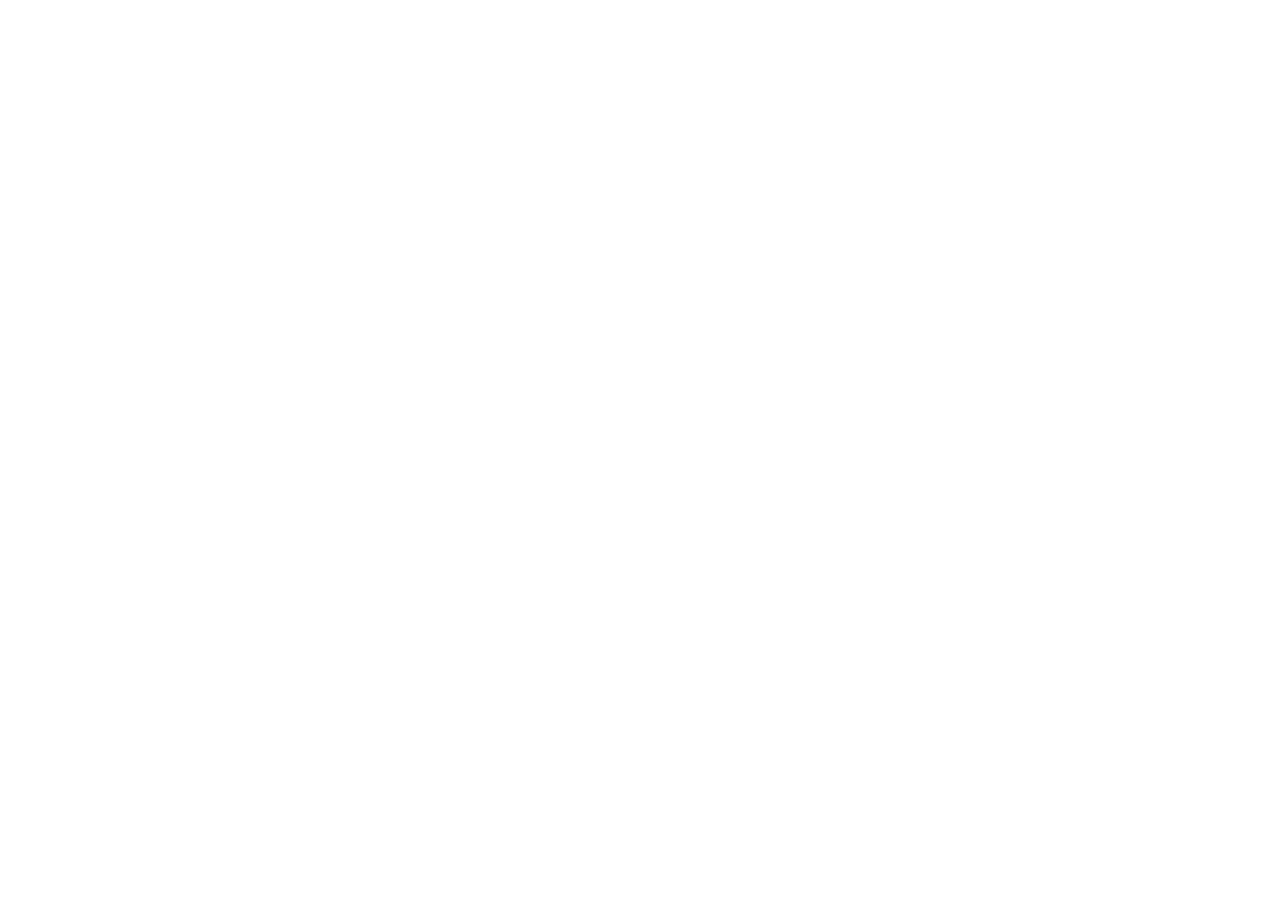
==== index2.html @ b13932d4 "first js commit" ====
<!DOCTYPE html>
<html lang="en">
<head>
    <meta charset="UTF-8">
    <meta name="viewport" content="width=device-width, initial-scale=1.0">
    <title>Document</title>
</head>
<body>
    

    <script src="sceipt.js"></script>
</body>
</html>
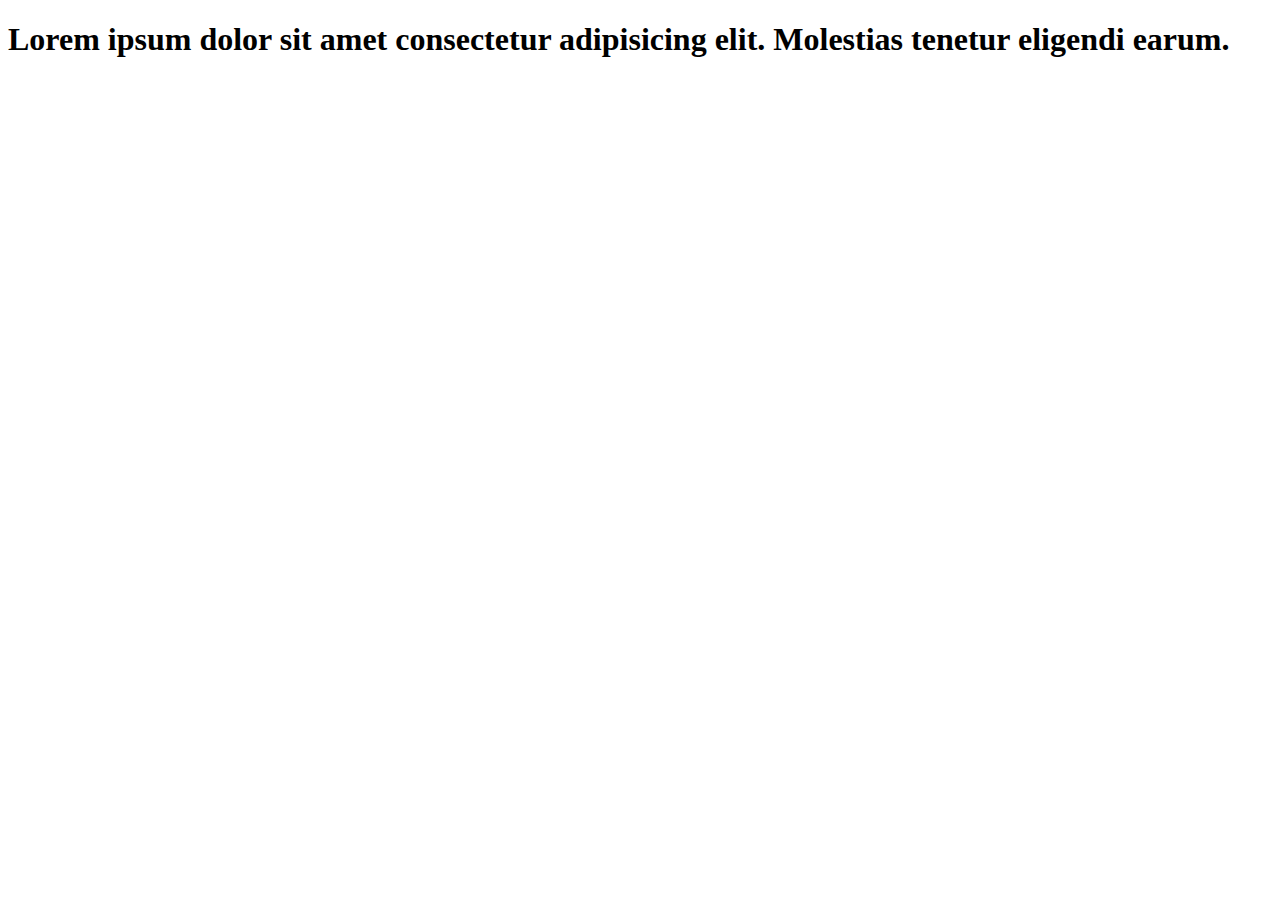
==== commit 89585887: "adi" ====
--- a/index2.html
+++ b/index2.html
@@ -1,13 +1,17 @@
 <!DOCTYPE html>
 <html lang="en">
+
 <head>
     <meta charset="UTF-8">
     <meta name="viewport" content="width=device-width, initial-scale=1.0">
-    <title>Document</title>
+    <title>JS starded</title>
+    <link rel="stylesheet" href="style.css">
 </head>
+
 <body>
-    
+<h1>Lorem ipsum dolor sit amet consectetur adipisicing elit. Molestias tenetur eligendi earum.</h1>
 
-    <script src="sceipt.js"></script>
+    <script src="script.js"></script>
 </body>
+
 </html>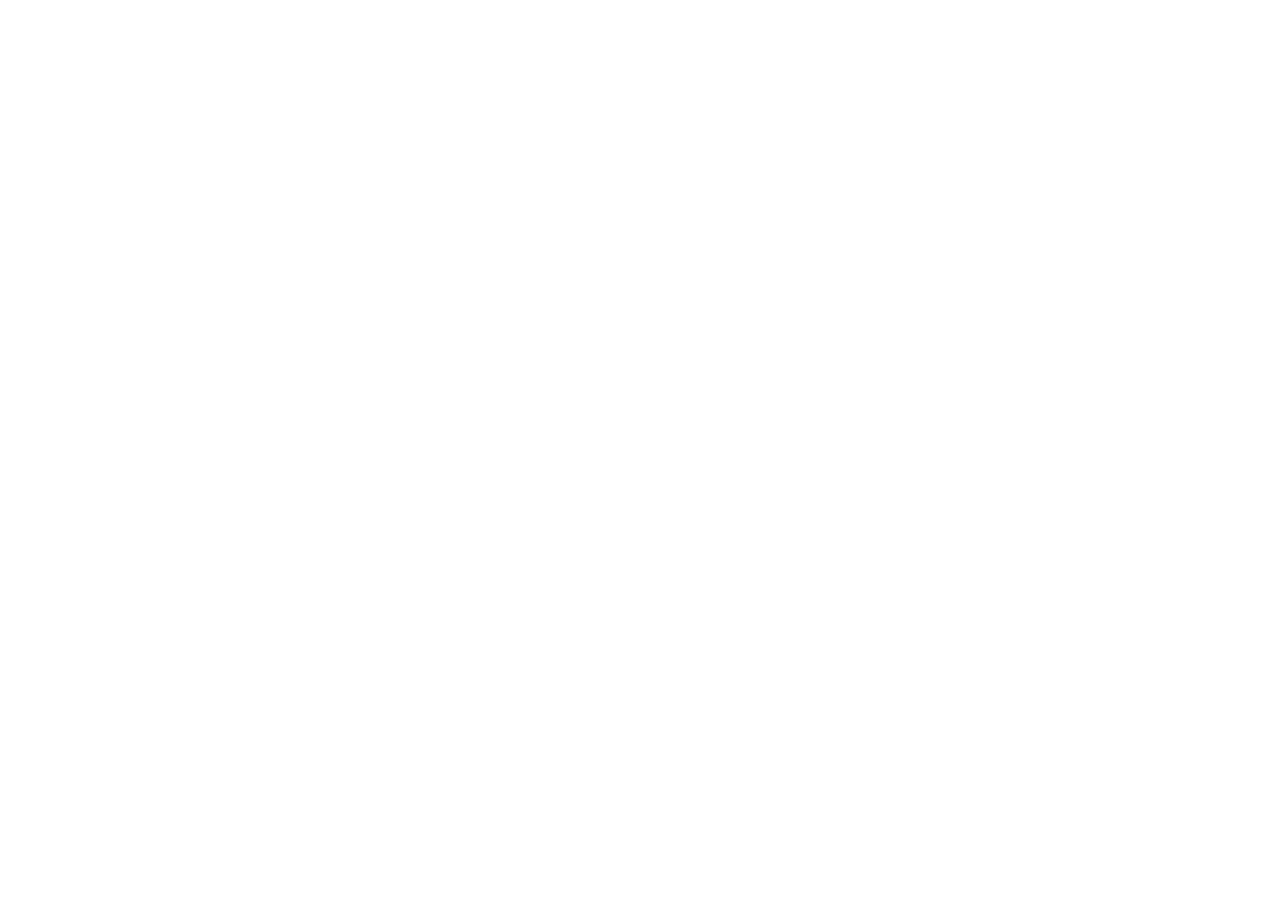
==== commit 485df62c: "commit 2" ====
--- a/index2.html
+++ b/index2.html
@@ -1,4 +1,4 @@
-<!DOCTYPE html>
+<!-- <!DOCTYPE html>
 <html lang="en">
 
 <head>
@@ -14,4 +14,4 @@
     <script src="script.js"></script>
 </body>
 
-</html>+</html> -->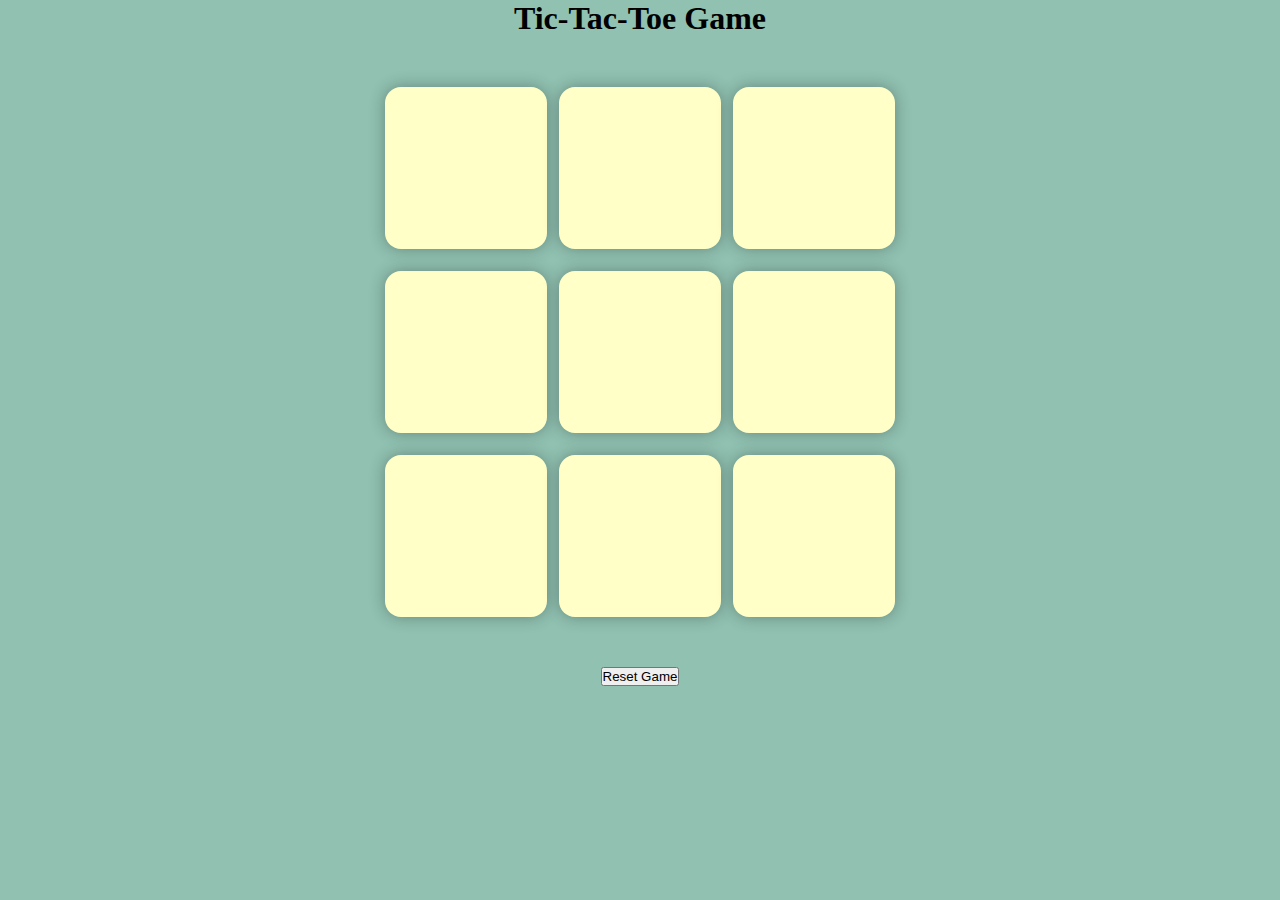
==== commit 2bfbcdf2: "Tic-Tac-Toe Game" ====
--- a/index2.html
+++ b/index2.html
@@ -1,17 +1,36 @@
-<!-- <!DOCTYPE html>
+<!DOCTYPE html>
 <html lang="en">
 
 <head>
     <meta charset="UTF-8">
     <meta name="viewport" content="width=device-width, initial-scale=1.0">
-    <title>JS starded</title>
-    <link rel="stylesheet" href="style.css">
+    <title>Tic-Tac-Toe Game</title>
+    <link rel="stylesheet" href="style2.css">
 </head>
 
 <body>
-<h1>Lorem ipsum dolor sit amet consectetur adipisicing elit. Molestias tenetur eligendi earum.</h1>
-
-    <script src="script.js"></script>
+    <div class="msg-container hide">
+        <p id="msg">Winner</p>
+        <button id="new-btn">New Game</button>
+    </div>
+    <main>
+        <h1>Tic-Tac-Toe Game</h1>
+        <div class="container">
+            <div class="Game">
+                <button class="box"></button>
+                <button class="box"></button>
+                <button class="box"></button>
+                <button class="box"></button>
+                <button class="box"></button>
+                <button class="box"></button>
+                <button class="box"></button>
+                <button class="box"></button>
+                <button class="box"></button>
+            </div>
+        </div>
+        <button id="rest_btn">Reset Game </button>
+    </main>
+    <script src="sccript2.js"></script>
 </body>
 
-</html> -->+</html>--- a/style2.css
+++ b/style2.css
@@ -0,0 +1,72 @@
+* {
+    margin: 0;
+    padding: 0;
+}
+
+body {
+    background-color: rgba(12, 120, 84, 0.457);
+    text-align: center;
+
+}
+
+.container {
+    height: 70vh;
+    display: flex;
+    justify-content: center;
+    align-items: center;
+}
+
+
+.Game {
+    height: 60vmin;
+    width: 60vmin;
+    display: flex;
+    flex-wrap: wrap;
+    justify-content: center;
+    align-items: center;
+    gap: 12px;
+}
+
+.box {
+    height: 18vmin;
+    width: 18vmin;
+    border-radius: 1rem;
+    border: none;
+    box-shadow: 0 0 1rem rgba(0, 0, 0, 0.3);
+    font-size: 8vmin;
+    color: #b0413b;
+    background-color: #ffffc7;
+
+}
+
+#reset_btn {
+    padding: 1rem;
+    font-size: 1.25rem;
+    background-color: #191913;
+    color: #fff;
+    border-radius: 1rem;
+    border: none;
+}
+
+#new-btn {
+    padding: 1rem;
+    font-size: 1.25rem;
+    background-color: #191913;
+    color: #fff;
+    border-radius: 1rem;
+    border: none;
+}
+
+
+#msg{
+    color: #f7f7dd;
+    font-size: 5vmin;
+}
+
+.msg-container{
+    height: 30vmin;
+}
+
+.hide{
+    display: none;
+}